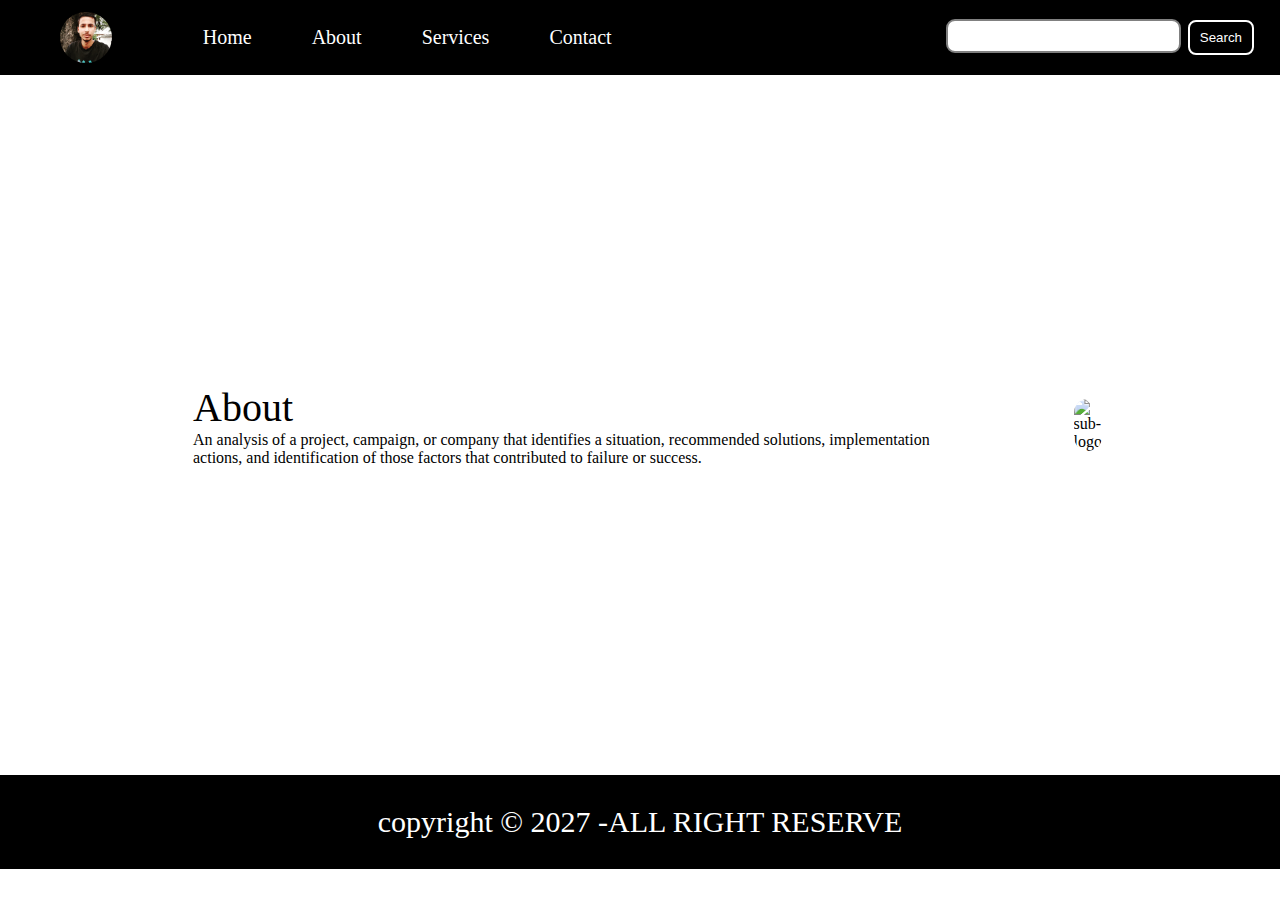
==== html/about.html @ 15a9ccb9 "Pageing update" ====
<!DOCTYPE html>
<html lang="en">
<head>
    <meta charset="UTF-8">
    <meta name="viewport" content="width=device-width, initial-scale=1.0">
    <link rel="stylesheet" type="text/css" href="/css/style.css">
    <link rel="stylesheet" href="/css/responsive.css">
    <title>About Us</title>
</head>
<body>
    <nav class="navbar background h-nav-resp" id="home" >
        <ul class="nav-list v-class-resp">
            <div class="logo"><img src="/img/img.jpeg" alt="logo"></div>
            <li><a href="/index.html">Home</a></li>
            <li><a href="about.html">About</a></li>
            <li><a href="/html/services.html">Services</a></li>
            <li><a href="/html/contact.html" >Contact</a></li>
        </ul>
        <div class="rightnav v-class-resp">
            <input type="text" name="search" id="search">
            <a href="/index.html"><button class="btn btn-sm">Search</button></a>
        </div>
        <div class="burger">
          <div class="line"></div>
          <div class="line"></div>
          <div class="line"></div>
        </div>
       </nav>
    </section>
    <section class="section about" id="about">
        <div class="paras">
 
      <p class="sectionTag text-big">About</p>
      
      <p class="sectionSubTag ">An analysis of a project, campaign, or company that identifies a situation, 
        recommended solutions, implementation actions, and identification of those factors that contributed to failure or success.</p>
    </div>
      <div class="thumbnail">
        <img src="https://source.unsplash.com/1000x500/?technology,hacking,about" alt="sub-logo" class="fluid">
   </div>
    </section>
       <footer id="services">
         <p class="text-footer background">copyright &copy; 2027 -ALL RIGHT RESERVE</p>
       </footer>
       <script src="/js/resp.js"></script>
</body>
</html>
---- css/style.css ----
*{
     margin: 0;
     padding: 0;
 }
 html{
     scroll-behavior: smooth;
 }
  .logo{
     width: 20%;
     display: flex;
     justify-content: center;
     align-items: center;
 }
  .logo img{
      width: 30%;
      border: darkgray;
      border-radius: 50%;
  }
 .navbar{

    display: flex;
    align-items: center;
    justify-content: center;
    position: sticky;
    top: 0;
    cursor: pointer;
   
 }

 .nav-list{

     width: 70%;
     display: flex;
     align-items: center;
   
    
 }

 .nav-list li{
list-style: none;
 padding: 26px 30px;

 }
 .nav-list li a{
text-decoration: none;
font-size: 20px;
color: white;

 }
 .nav-list li a:hover{
     color: gray;
 }
 .rightnav{
    width: 30%;
    text-align: right;
    padding: 0 23px;
   
   }
 #search{
     padding: 5px;
     font-size: 17px;
     border: 2px solid gray;
     border-radius: 9px;
 }
.background{
    background: rgba(0, 0, 0, 7);
    background-image: url("https://i.ibb.co/fdtQ42y/background-jpg.jpg");
    
    background-size:cover;
    background-blend-mode: lighten;
}
/* .secondhalf{
    background: rgba(0, 0, 0, 7) url('sun.jpg');
    background-size:cover;
    background-blend-mode: darken;
} */
.firstSection{
    height: 100vh;
}
.box-main{
    padding: 2cm;
    display: flex;
    justify-content: center;
    align-items: center;
    color: white;
     
    max-width: 1000%; 
    margin: auto;
    height: 10cm;
}
.firsthalf{
width: 80%;
display: flex;
flex-direction: column;
justify-content: center ;
}
.secondhalf img{
max-width: 400px;
border: 4px solid white;
border-radius: 150px;
display:block;
margin: auto;
 
 
}
.text-big{
font-size: 40px;
color:black
font-style: italic;
}
.text-small{
    font-size: 20px;
    color: white;
    font-style: italic;
}
.btn{
    padding: 8px 20px;
    margin: 7px 3px;
    border: 2px solid white;
    border-radius: 8px;
    background: none;
    color: white;
    cursor: pointer;
}
.btn-sm{
    padding: 8px 10px;
    vertical-align: middle;
}
.section{
   
    display: flex;
    align-items: center;
    justify-content: center;
    max-width: 80%;
    margin: auto;
    
}
.left{
    flex-direction: row-reverse;

}
.fluid{
    margin: 50px;
    max-width: 400px;
    border: black;
    border-radius: 20px;
}
.paras{
    padding:  0px 65px;
}
.contact{
    height: 600px;
    background-color:rgb(252, 251, 251);
}
.text-center{

    
    text-align: center;
    padding: 30px;
    font-size: 30px;
}
.form{
    max-width: 62%;
    margin:20px auto;
  
}
.darkbtn{
    color: gray;
    background-color:black;
}
.form-input{
   margin: 5px 0px;
   padding: 5px 3px;
   width: 100%;
   font-size: 19px;
   border: 2px solid gray;
   border-radius: 6px;  
}
.text-footer{

    text-align: center;
    padding: 30px;
    font-size: 30px;
    color: white;
}
.burger{
    display: none;
    position: absolute;
    cursor: pointer;
    right: 5%;
    top: 15px;

}
.line{
    width: 33px;
    background-color: white;
    height: 3px;
    margin: 3px 3px;
}
.about{
    height: 700px;
}
 

 /* .Subscribe{
     background-color: rgb(218, 97, 97);
     color: white;
 } */
---- css/responsive.css ----
@media only screen and (max-width: 1140px){
    .nav-list{
        flex-direction: column;
    }
    .box-main{
     flex-direction: column-reverse;
     max-width: 100%;
    }
    .navbar{
        flex-direction: column;
        transition: all 0.3s ease-out;
        height: 450px;
    }
    .rightnav{
        text-align: center;
    }
    #search{
        width: 100%;
    }
    .burger{
       display: block;
    }
    .h-nav-resp{
        height: 63px;
    }
    .v-class-resp{
        opacity: 0;
    }
    .section{
        flex-direction: column;
    }
    .text-small{
        text-align: center;
    }
    .text-big{
        text-align: center;
    }
    .buttons{
        text-align: center;
    }
    .fluid{
       max-width: 200px;
       border: yellow;
       border-radius: 20px;
   }
   .paras{
       padding: 0px;
       text-align: left;
   }
   .homeimg{
       max-width: 10px;
       width: 200px;
       border: yellow;
       border-radius: 200px;
   }
   .about{
       height: 400px;
   }

}
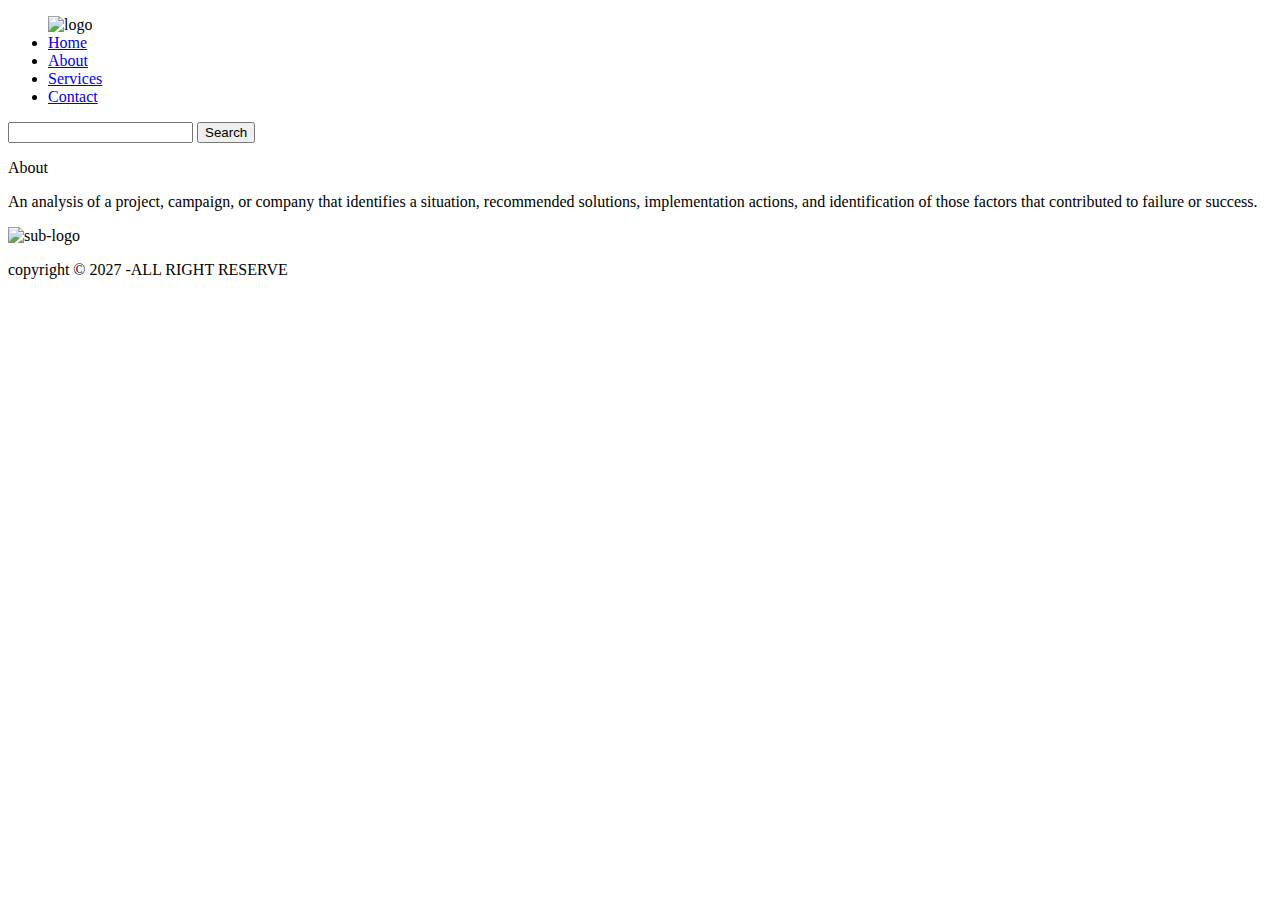
==== commit 6f259664: "update" ====
--- a/html/about.html
+++ b/html/about.html
@@ -3,22 +3,22 @@
 <head>
     <meta charset="UTF-8">
     <meta name="viewport" content="width=device-width, initial-scale=1.0">
-    <link rel="stylesheet" type="text/css" href="/css/style.css">
-    <link rel="stylesheet" href="/css/responsive.css">
+    <link rel="stylesheet" type="text/css" href="css/style.css">
+    <link rel="stylesheet" href="css/responsive.css">
     <title>About Us</title>
 </head>
 <body>
     <nav class="navbar background h-nav-resp" id="home" >
         <ul class="nav-list v-class-resp">
-            <div class="logo"><img src="/img/img.jpeg" alt="logo"></div>
-            <li><a href="/index.html">Home</a></li>
+            <div class="logo"><img src="img/img.jpeg" alt="logo"></div>
+            <li><a href="index.html">Home</a></li>
             <li><a href="about.html">About</a></li>
-            <li><a href="/html/services.html">Services</a></li>
-            <li><a href="/html/contact.html" >Contact</a></li>
+            <li><a href="html/services.html">Services</a></li>
+            <li><a href="html/contact.html" >Contact</a></li>
         </ul>
         <div class="rightnav v-class-resp">
             <input type="text" name="search" id="search">
-            <a href="/index.html"><button class="btn btn-sm">Search</button></a>
+            <a href="index.html"><button class="btn btn-sm">Search</button></a>
         </div>
         <div class="burger">
           <div class="line"></div>
@@ -42,6 +42,6 @@
        <footer id="services">
          <p class="text-footer background">copyright &copy; 2027 -ALL RIGHT RESERVE</p>
        </footer>
-       <script src="/js/resp.js"></script>
+       <script src="js/resp.js"></script>
 </body>
 </html>
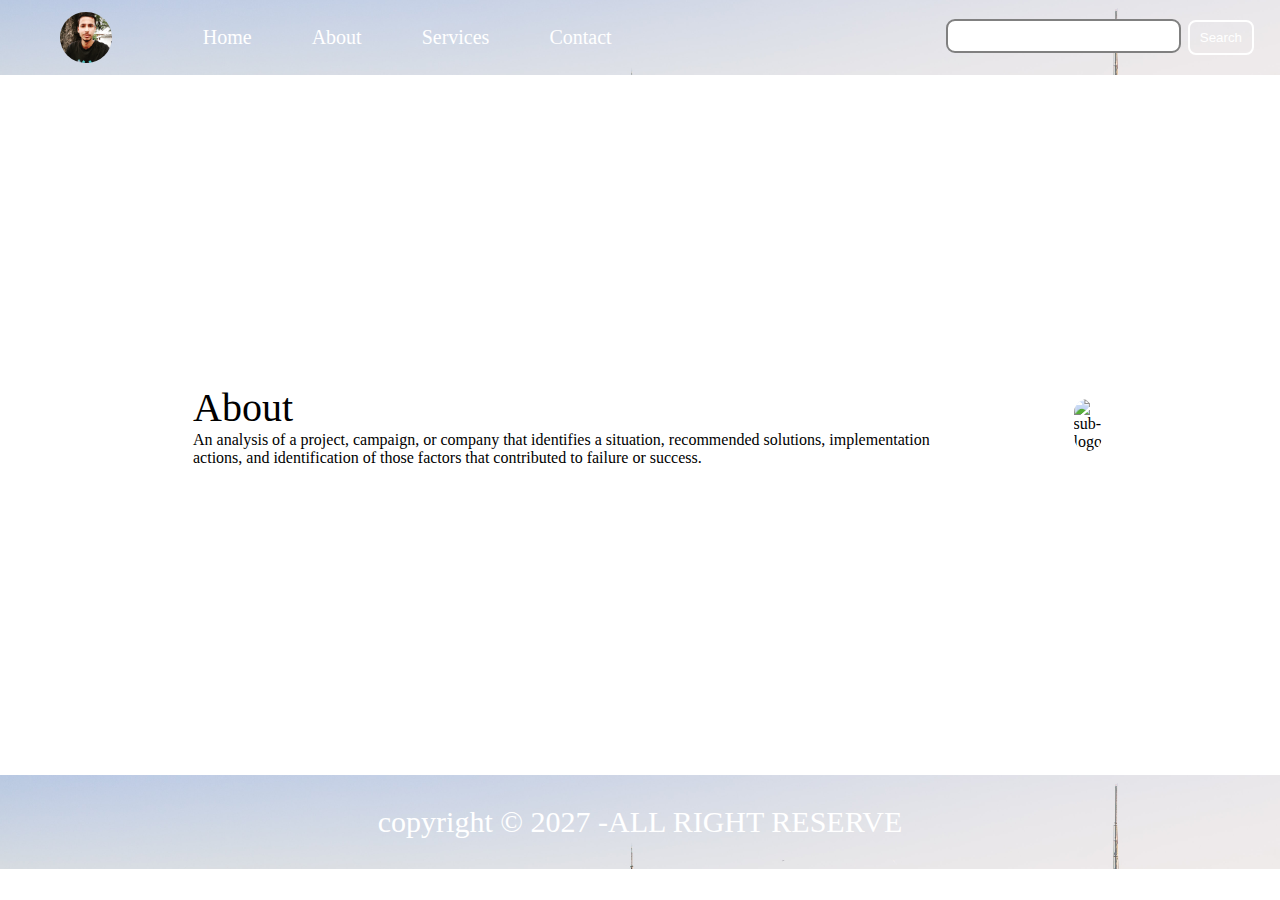
==== commit ac25cf1f: "Update about.html" ====
--- a/html/about.html
+++ b/html/about.html
@@ -3,18 +3,18 @@
 <head>
     <meta charset="UTF-8">
     <meta name="viewport" content="width=device-width, initial-scale=1.0">
-    <link rel="stylesheet" type="text/css" href="css/style.css">
-    <link rel="stylesheet" href="css/responsive.css">
+    <link rel="stylesheet" type="text/css" href="../css/style.css">
+    <link rel="stylesheet" href="../css/responsive.css">
     <title>About Us</title>
 </head>
 <body>
     <nav class="navbar background h-nav-resp" id="home" >
         <ul class="nav-list v-class-resp">
-            <div class="logo"><img src="img/img.jpeg" alt="logo"></div>
-            <li><a href="index.html">Home</a></li>
+            <div class="logo"><img src="../img/img.jpeg" alt="logo"></div>
+            <li><a href="../index.html">Home</a></li>
             <li><a href="about.html">About</a></li>
-            <li><a href="html/services.html">Services</a></li>
-            <li><a href="html/contact.html" >Contact</a></li>
+            <li><a href="services.html">Services</a></li>
+            <li><a href="contact.html" >Contact</a></li>
         </ul>
         <div class="rightnav v-class-resp">
             <input type="text" name="search" id="search">
@@ -42,6 +42,6 @@
        <footer id="services">
          <p class="text-footer background">copyright &copy; 2027 -ALL RIGHT RESERVE</p>
        </footer>
-       <script src="js/resp.js"></script>
+       <script src="../js/resp.js"></script>
 </body>
 </html>
--- a/css/style.css
+++ b/css/style.css
@@ -0,0 +1,210 @@
+ 
+ *{
+     margin: 0;
+     padding: 0;
+ }
+ html{
+     scroll-behavior: smooth;
+ }
+  .logo{
+     width: 20%;
+     display: flex;
+     justify-content: center;
+     align-items: center;
+ }
+  .logo img{
+      width: 30%;
+      border: darkgray;
+      border-radius: 50%;
+  }
+ .navbar{
+
+    display: flex;
+    align-items: center;
+    justify-content: center;
+    position: sticky;
+    top: 0;
+    cursor: pointer;
+   
+ }
+
+ .nav-list{
+
+     width: 70%;
+     display: flex;
+     align-items: center;
+   
+    
+ }
+
+ .nav-list li{
+list-style: none;
+ padding: 26px 30px;
+
+ }
+ .nav-list li a{
+text-decoration: none;
+font-size: 20px;
+color: white;
+
+ }
+ .nav-list li a:hover{
+     color: gray;
+ }
+ .rightnav{
+    width: 30%;
+    text-align: right;
+    padding: 0 23px;
+   
+   }
+ #search{
+     padding: 5px;
+     font-size: 17px;
+     border: 2px solid gray;
+     border-radius: 9px;
+ }
+.background{
+    background: rgba(0, 0, 0, 7);
+ 
+    background-image: url("https://arjunsingh27.github.io/e-learning.github.io/img/bg.jpg");
+ 
+    background-size:cover;
+    background-blend-mode: lighten;
+}
+/* .secondhalf{
+    background: rgba(0, 0, 0, 7) url('sun.jpg');
+    background-size:cover;
+    background-blend-mode: darken;
+} */
+.firstSection{
+    height: 100vh;
+}
+.box-main{
+    padding: 2cm;
+    display: flex;
+    justify-content: center;
+    align-items: center;
+    color: white;
+     
+    max-width: 1000%; 
+    margin: auto;
+    height: 10cm;
+}
+.firsthalf{
+width: 80%;
+display: flex;
+flex-direction: column;
+justify-content: center ;
+}
+.secondhalf img{
+max-width: 400px;
+border: 4px solid white;
+border-radius: 150px;
+display:block;
+margin: auto;
+ 
+ 
+}
+.text-big{
+font-size: 40px;
+color:black
+font-style: italic;
+}
+.text-small{
+    font-size: 20px;
+    color: white;
+    font-style: italic;
+}
+.btn{
+    padding: 8px 20px;
+    margin: 7px 3px;
+    border: 2px solid white;
+    border-radius: 8px;
+    background: none;
+    color: white;
+    cursor: pointer;
+}
+.btn-sm{
+    padding: 8px 10px;
+    vertical-align: middle;
+}
+.section{
+   
+    display: flex;
+    align-items: center;
+    justify-content: center;
+    max-width: 80%;
+    margin: auto;
+    
+}
+.left{
+    flex-direction: row-reverse;
+
+}
+.fluid{
+    margin: 50px;
+    max-width: 400px;
+    border: black;
+    border-radius: 20px;
+}
+.paras{
+    padding:  0px 65px;
+}
+.contact{
+    height: 600px;
+    background-color:rgb(252, 251, 251);
+}
+.text-center{
+
+    
+    text-align: center;
+    padding: 30px;
+    font-size: 30px;
+}
+.form{
+    max-width: 62%;
+    margin:20px auto;
+  
+}
+.darkbtn{
+    color: gray;
+    background-color:black;
+}
+.form-input{
+   margin: 5px 0px;
+   padding: 5px 3px;
+   width: 100%;
+   font-size: 19px;
+   border: 2px solid gray;
+   border-radius: 6px;  
+}
+.text-footer{
+
+    text-align: center;
+    padding: 30px;
+    font-size: 30px;
+    color: white;
+}
+.burger{
+    display: none;
+    position: absolute;
+    cursor: pointer;
+    right: 5%;
+    top: 15px;
+
+}
+.line{
+    width: 33px;
+    background-color: white;
+    height: 3px;
+    margin: 3px 3px;
+}
+.about{
+    height: 700px;
+}
+ 
+
+ /* .Subscribe{
+     background-color: rgb(218, 97, 97);
+     color: white;
+ } */
--- a/css/responsive.css
+++ b/css/responsive.css
@@ -0,0 +1,60 @@
+@media only screen and (max-width: 1140px){
+    .nav-list{
+        flex-direction: column;
+    }
+    .box-main{
+     flex-direction: column-reverse;
+     max-width: 100%;
+    }
+    .navbar{
+        flex-direction: column;
+        transition: all 0.3s ease-out;
+        height: 450px;
+    }
+    .rightnav{
+        text-align: center;
+    }
+    #search{
+        width: 100%;
+    }
+    .burger{
+       display: block;
+    }
+    .h-nav-resp{
+        height: 63px;
+    }
+    .v-class-resp{
+        opacity: 0;
+    }
+    .section{
+        flex-direction: column;
+    }
+    .text-small{
+        text-align: center;
+    }
+    .text-big{
+        text-align: center;
+    }
+    .buttons{
+        text-align: center;
+    }
+    .fluid{
+       max-width: 200px;
+       border: yellow;
+       border-radius: 20px;
+   }
+   .paras{
+       padding: 0px;
+       text-align: left;
+   }
+   .homeimg{
+       max-width: 10px;
+       width: 200px;
+       border: yellow;
+       border-radius: 200px;
+   }
+   .about{
+       height: 400px;
+   }
+
+}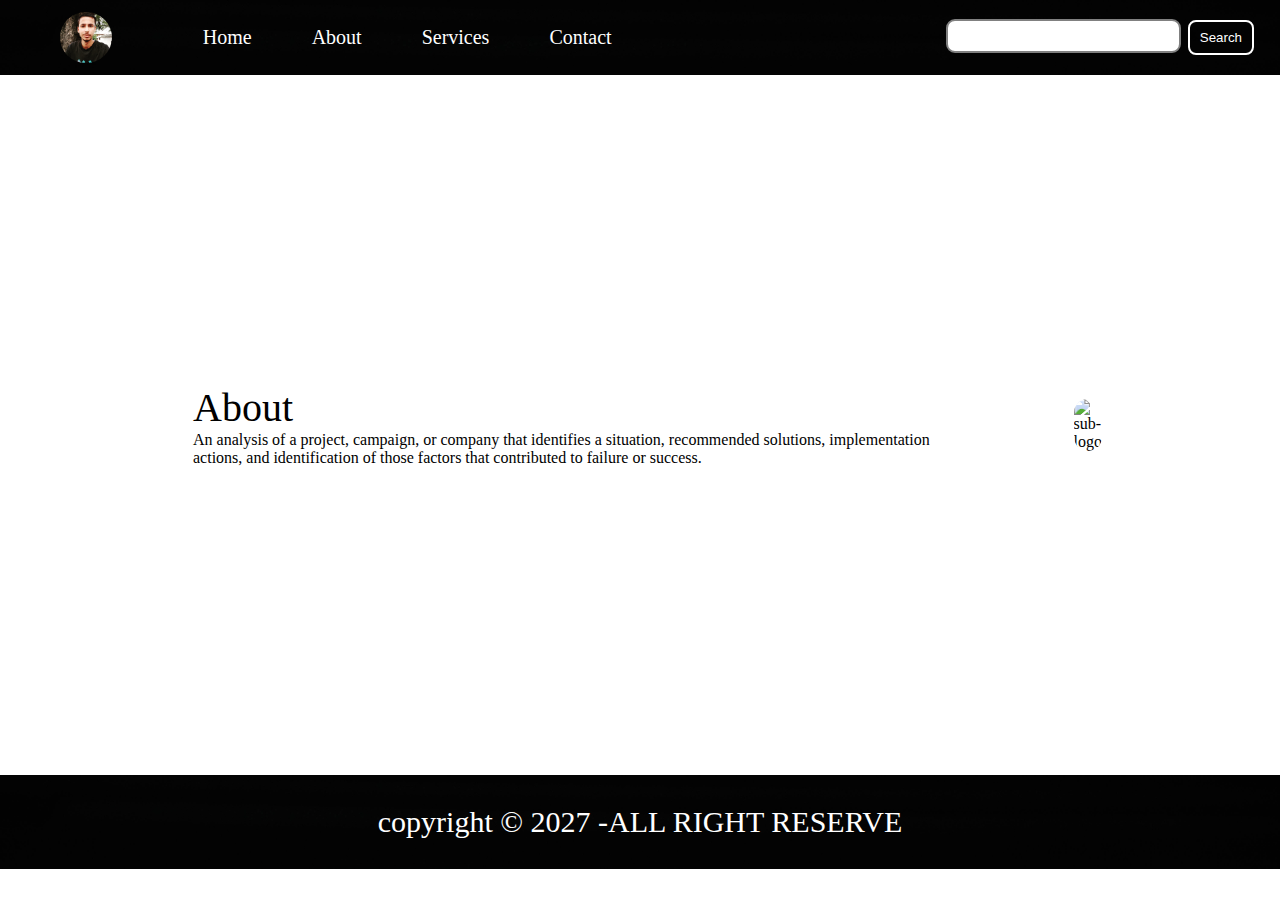
==== commit 7e65542a: "Update about.html" ====
--- a/html/about.html
+++ b/html/about.html
@@ -18,7 +18,7 @@
         </ul>
         <div class="rightnav v-class-resp">
             <input type="text" name="search" id="search">
-            <a href="index.html"><button class="btn btn-sm">Search</button></a>
+            <a href="../index.html"><button class="btn btn-sm">Search</button></a>
         </div>
         <div class="burger">
           <div class="line"></div>
--- a/css/style.css
+++ b/css/style.css
@@ -66,7 +66,7 @@
 .background{
     background: rgba(0, 0, 0, 7);
  
-    background-image: url("https://arjunsingh27.github.io/e-learning.github.io/img/bg.jpg");
+    background-image: url("https://arjunsingh27.github.io/e-learning.github.io/img/bg1.jpg");
  
     background-size:cover;
     background-blend-mode: lighten;
--- a/css/responsive.css
+++ b/css/responsive.css
@@ -8,7 +8,7 @@
     }
     .navbar{
         flex-direction: column;
-        transition: all 0.3s ease-out;
+        transition: all 1s ease-out;
         height: 450px;
     }
     .rightnav{
@@ -57,4 +57,4 @@
        height: 400px;
    }
 
-}+}
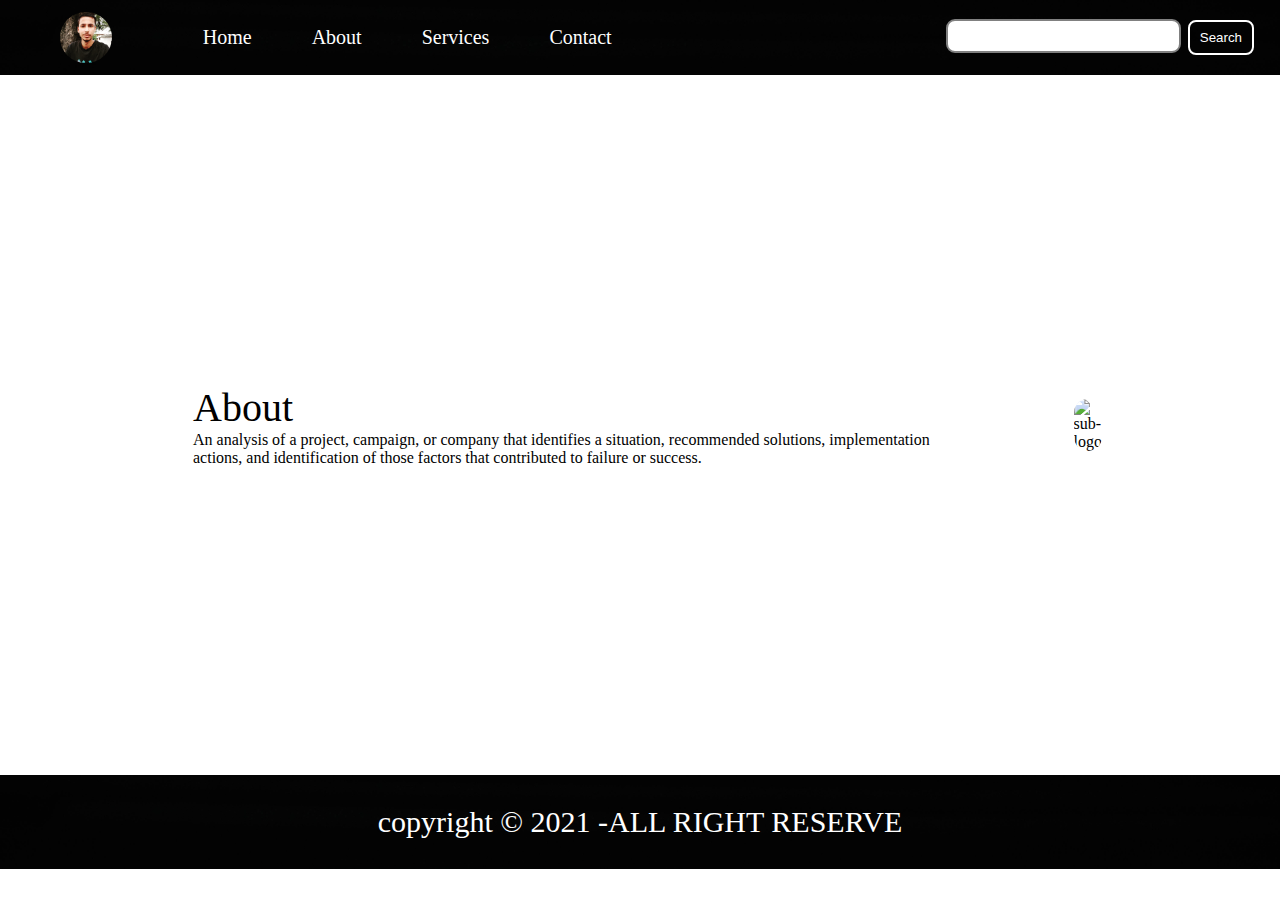
==== commit 109e03a0: "footer update" ====
--- a/html/about.html
+++ b/html/about.html
@@ -40,7 +40,7 @@
    </div>
     </section>
        <footer id="services">
-         <p class="text-footer background">copyright &copy; 2027 -ALL RIGHT RESERVE</p>
+         <p class="text-footer background">copyright &copy; 2021 -ALL RIGHT RESERVE</p>
        </footer>
        <script src="../js/resp.js"></script>
 </body>
--- a/css/responsive.css
+++ b/css/responsive.css
@@ -8,7 +8,7 @@
     }
     .navbar{
         flex-direction: column;
-        transition: all 1s ease-out;
+        transition: all 0.1s linear;
         height: 450px;
     }
     .rightnav{
